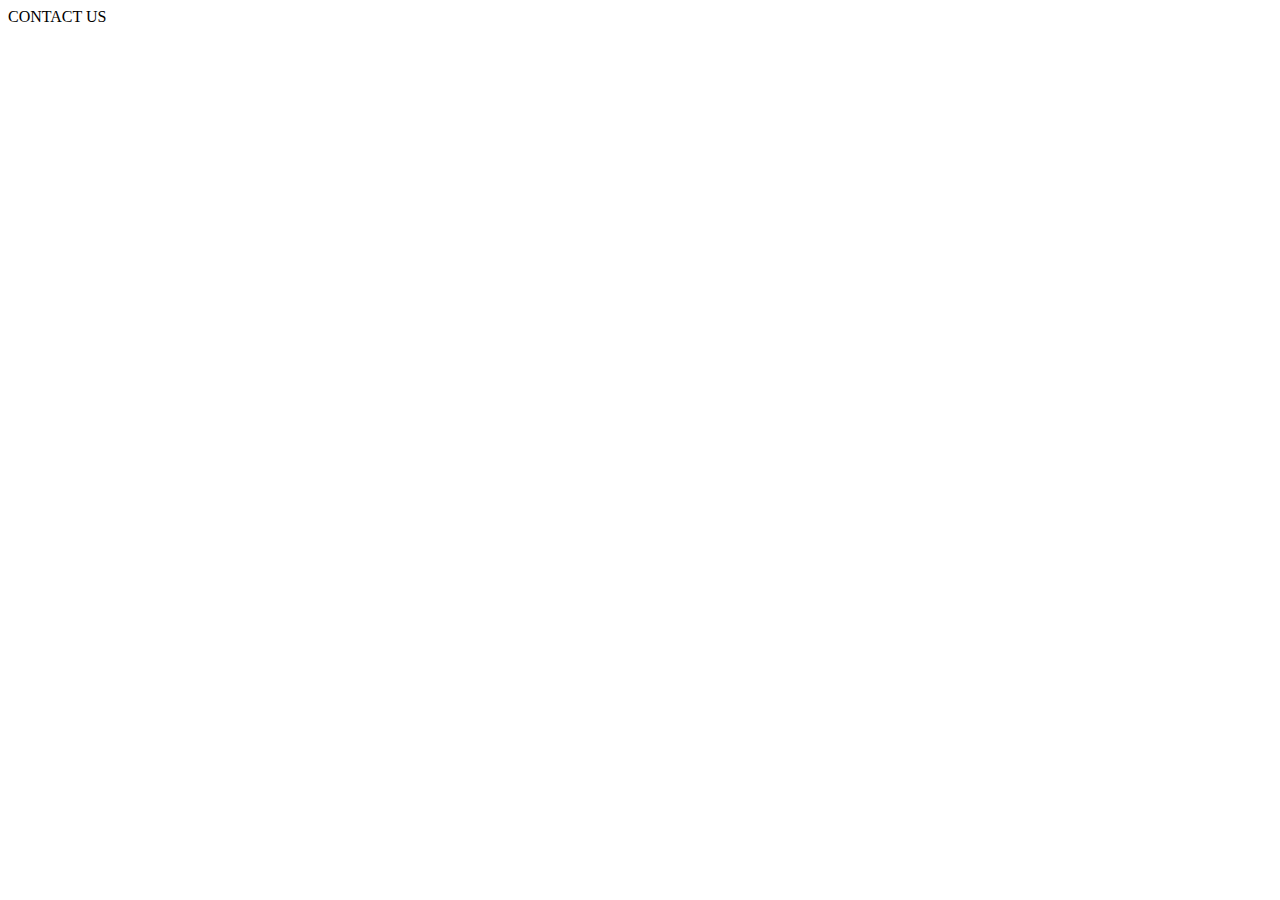
==== contact.html @ 5e6c55bc "chechpoint -1" ====
<!DOCTYPE html>
<html lang="en">
<head>
  <meta charset="UTF-8">
  <meta http-equiv="X-UA-Compatible" content="IE=edge">
  <meta name="viewport" content="width=device-width, initial-scale=1.0">
  <title>contact</title>
</head>
<body>
  <div>CONTACT US</div>
  
</body>
</html>
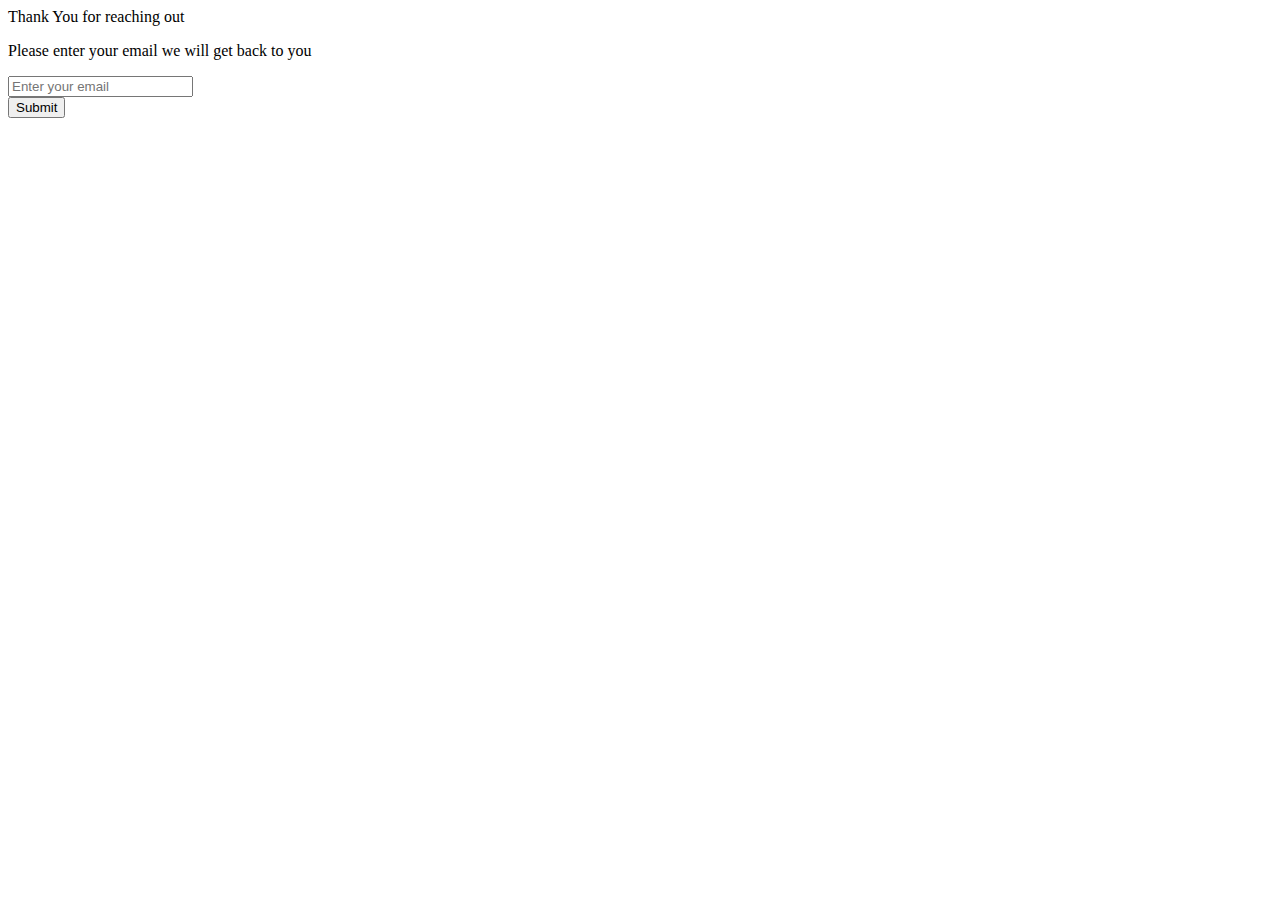
==== commit 3dc7823b: "checkpoint3" ====
--- a/contact.html
+++ b/contact.html
@@ -7,7 +7,11 @@
   <title>contact</title>
 </head>
 <body>
-  <div>CONTACT US</div>
-  
+  <form action="index.html">
+    Thank You for reaching out
+    <p>Please enter your email we will get back to you</p>
+    <input type="email" name="email" id="email" placeholder="Enter your email" autocomplete="off" required> <br>
+    <input type="submit">
+  </form>
 </body>
 </html>